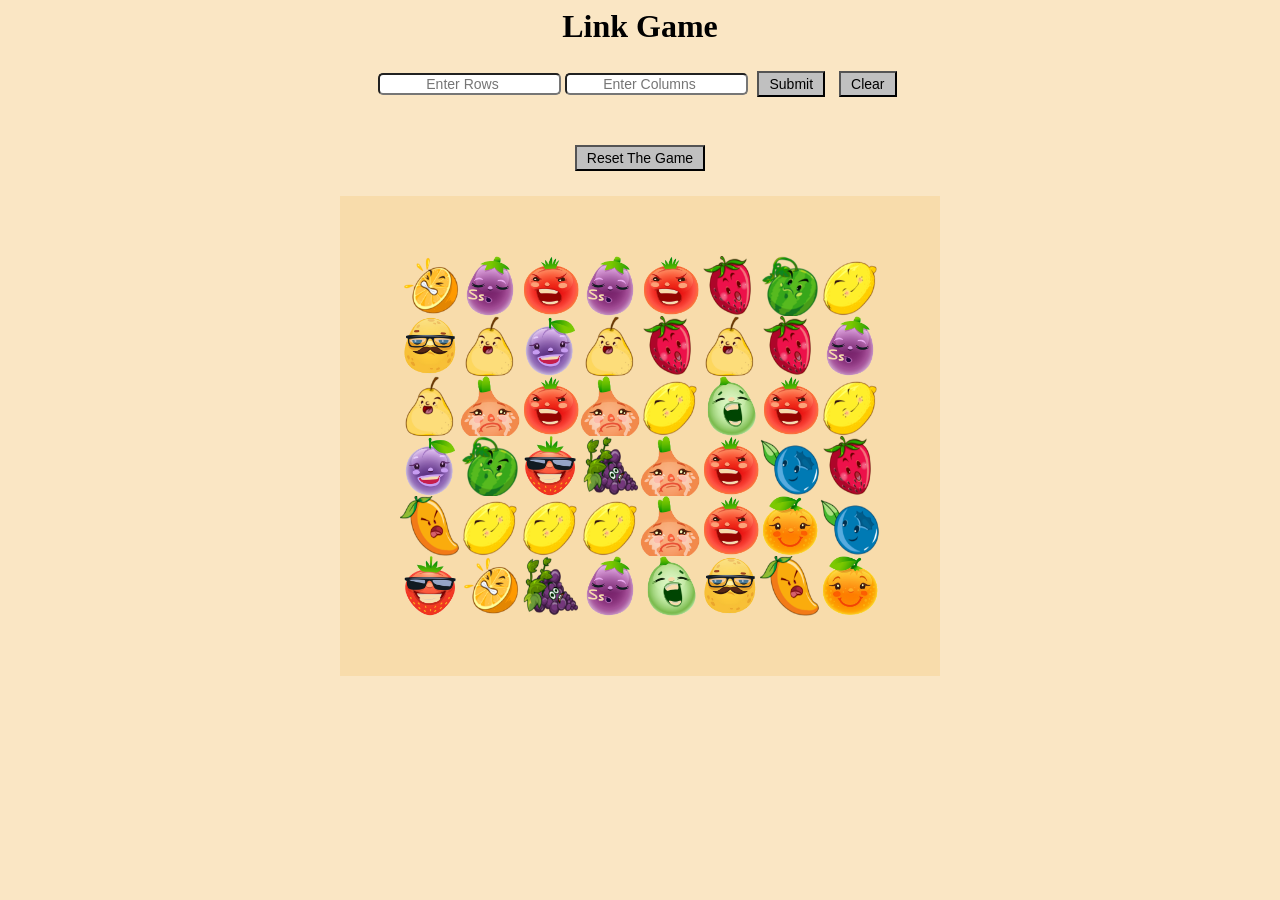
==== index.html @ 02e37306 "Change name linkGame.html to index.html" ====
<!DOCTYPE html>
<html>

<head>

  <title>linkGame</title>
  <link rel="stylesheet" type="text/css" href="linkGame.css">
</head>
<body>
<div id="container">
  <h1 id="title">Link Game</h1>

  <form id="form">

	  	<input id="rows" type="number" placeholder="Enter Rows">
      <input id="columns" type="number" placeholder="Enter Columns">
	  	<button type="submit" id="submit">Submit</button>
	  	<button type="reset" id="clear">Clear</button>
      <h6 id="alert"> Alert: Rows * Columns must be an Even number!<h6>
  </form>
  <h1 id="win"></h1>
  <button id="reset" type="button">Reset The Game</button>
  <table id="table">

  </table>
<div>
<script src="https://ajax.googleapis.com/ajax/libs/jquery/2.2.4/jquery.min.js"></script>
<script type="text/javascript" src="linkGame.js"></script>

</body>
</html>
---- linkGame.css ----
body{
  text-align: center;
  background-color: rgba(248, 220, 171, .7);
  background-opacity: 0.6;
}
input{
   font-size: 14px;
   border-radius: 5px;
   text-align: center;
   margin-bottom: 20px;
}
#title{
  margin-top:0;
}
table{
  border-collapse: collapse;
  border-spacing: 0;
  margin: 20px auto;
  border: 1px;
  background-color: #f8dcab;
}
td {
  border: solid #f8dcab 0px;
  height: 60px;
  width: 60px;
  cursor: pointer;
  padding: 0px;
  background-repeat: no-repeat;
  background-size: cover;
}
.highlight {
  background-color: #fef6a5;
}
button{
	font-size: 14px;
	background-color: #c0c0c0;
	padding: 3px 10px;
	margin: 5px 5px;

}
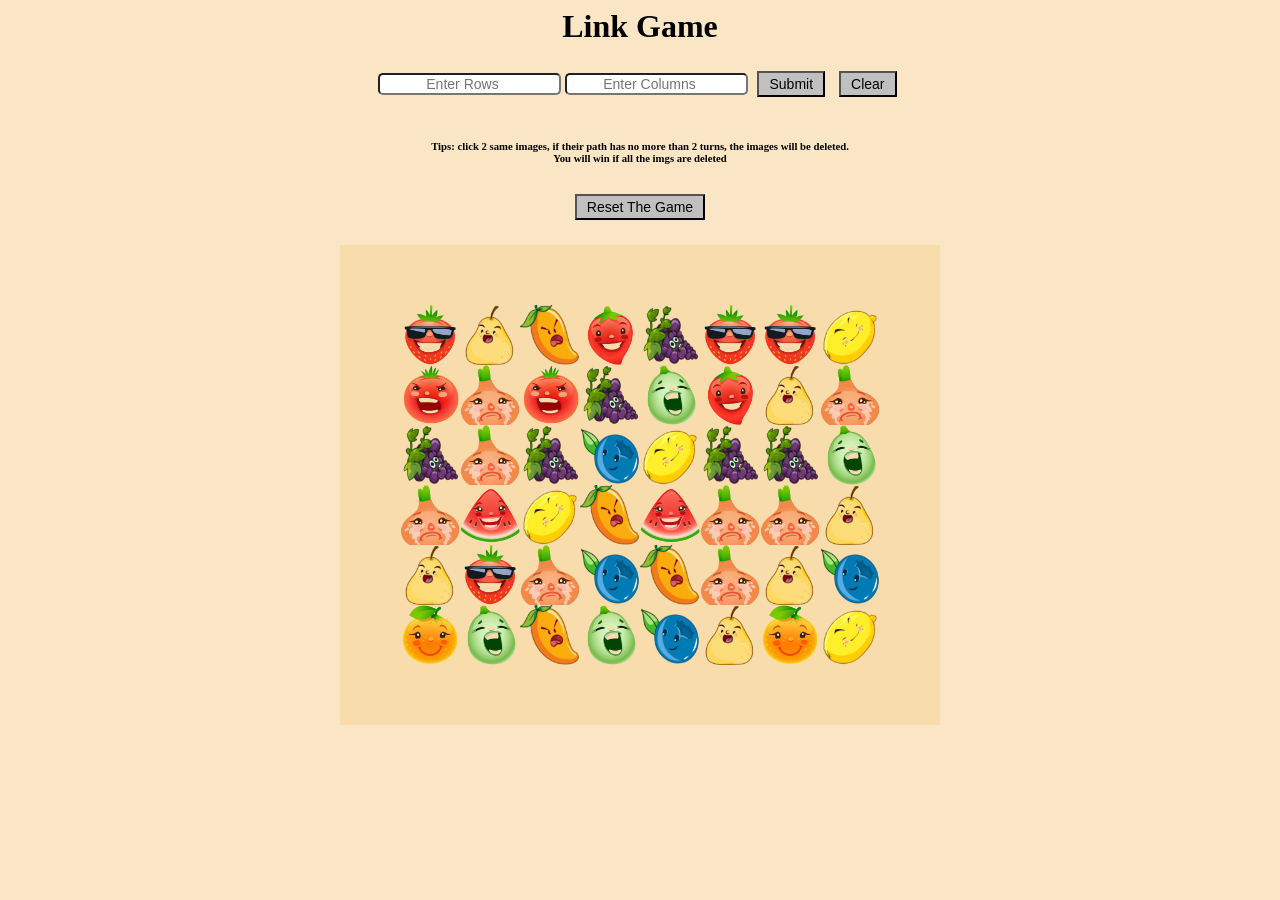
==== commit a46c5256: "Add description of the game" ====
--- a/index.html
+++ b/index.html
@@ -18,6 +18,8 @@
 	  	<button type="reset" id="clear">Clear</button>
       <h6 id="alert"> Alert: Rows * Columns must be an Even number!<h6>
   </form>
+  <p> Tips: click 2 same images, if their path has no more than 2 turns, the images will be deleted. <br>
+  		You will win if all the imgs are deleted</p>
   <h1 id="win"></h1>
   <button id="reset" type="button">Reset The Game</button>
   <table id="table">
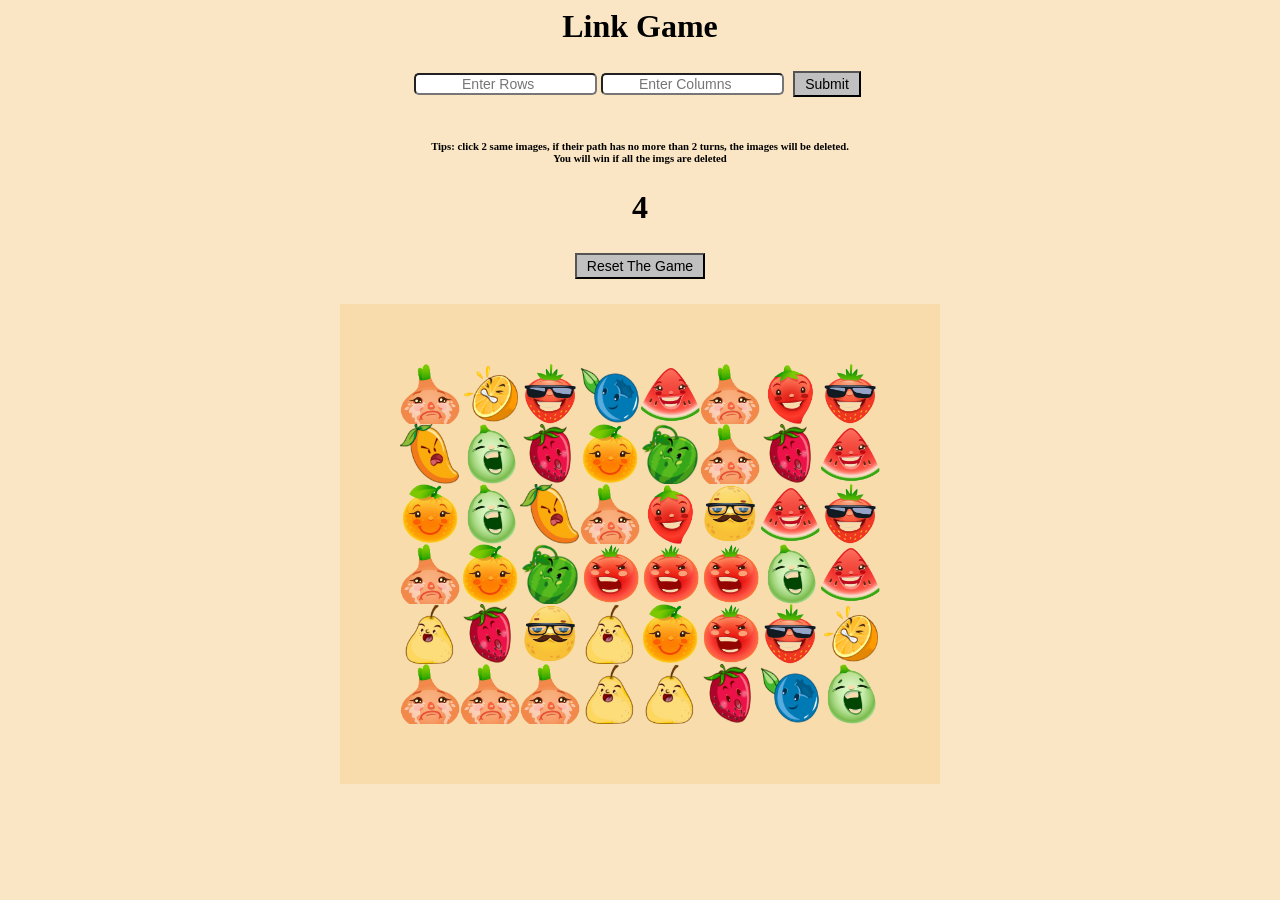
==== commit 27b3128b: "Add timer" ====
--- a/index.html
+++ b/index.html
@@ -15,12 +15,11 @@
 	  	<input id="rows" type="number" placeholder="Enter Rows">
       <input id="columns" type="number" placeholder="Enter Columns">
 	  	<button type="submit" id="submit">Submit</button>
-	  	<button type="reset" id="clear">Clear</button>
       <h6 id="alert"> Alert: Rows * Columns must be an Even number!<h6>
   </form>
   <p> Tips: click 2 same images, if their path has no more than 2 turns, the images will be deleted. <br>
   		You will win if all the imgs are deleted</p>
-  <h1 id="win"></h1>
+  <h1 id="status"></h1>
   <button id="reset" type="button">Reset The Game</button>
   <table id="table">
 
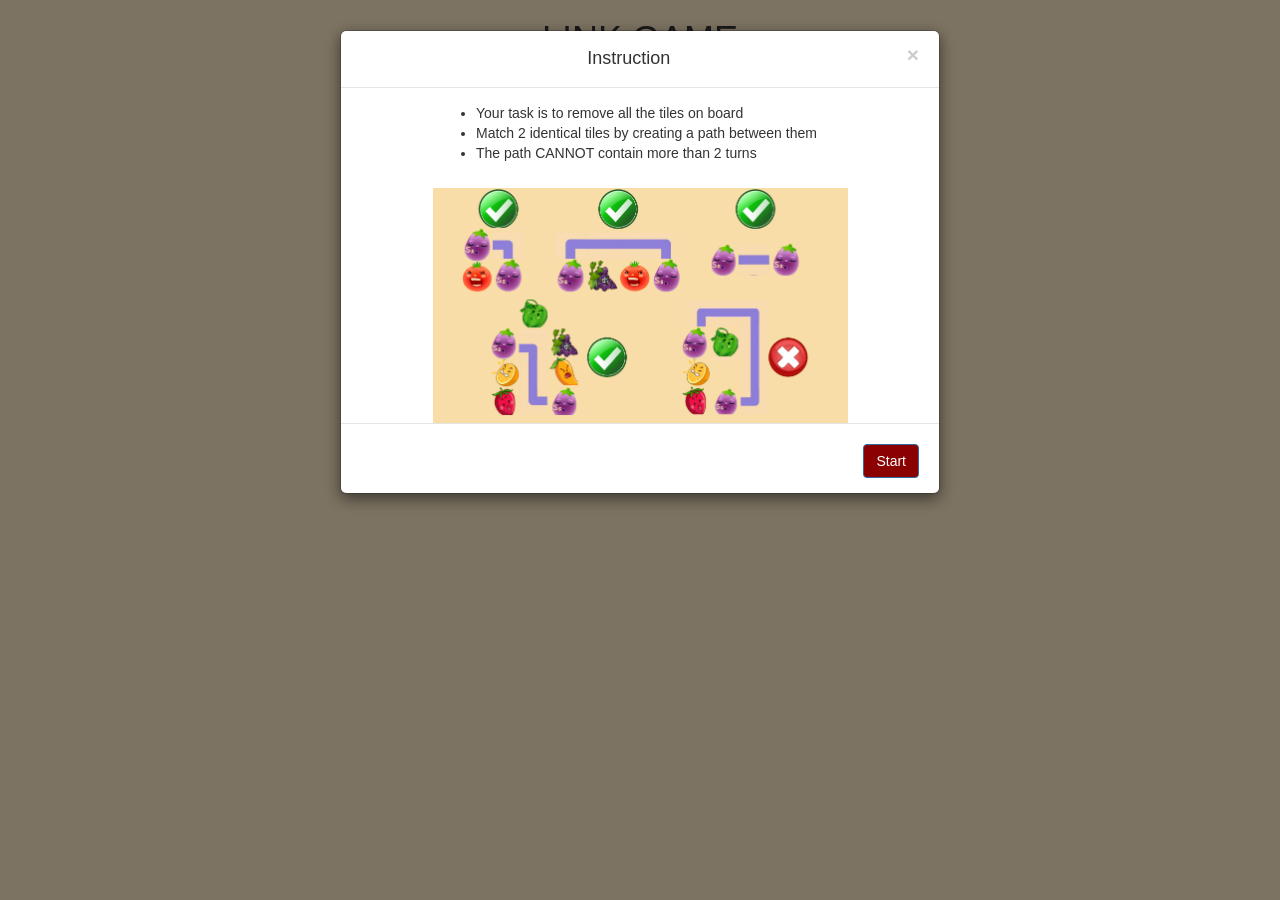
==== commit c055a287: "finish css and add modal" ====
--- a/index.html
+++ b/index.html
@@ -1,32 +1,77 @@
 <!DOCTYPE html>
 <html>
-
 <head>
-
+  <meta charset="utf-8">
+  <meta name="viewport" content="width=device-width, initial-scale=1">
   <title>linkGame</title>
+  <link rel="stylesheet" href="https://maxcdn.bootstrapcdn.com/bootstrap/3.3.7/css/bootstrap.min.css">
+  <script src="https://ajax.googleapis.com/ajax/libs/jquery/3.1.1/jquery.min.js"></script>
+  <script src="https://maxcdn.bootstrapcdn.com/bootstrap/3.3.7/js/bootstrap.min.js"></script>
   <link rel="stylesheet" type="text/css" href="linkGame.css">
 </head>
 <body>
-<div id="container">
-  <h1 id="title">Link Game</h1>
+  <div id="container">
+    <h1>LINK GAME</h1>
+    <!---
+    <form id="form">
+  	  	<input id="rows" type="number" placeholder="Enter Rows">
+        <input id="columns" type="number" placeholder="Enter Columns">
+  	  	<button type="submit" id="submit">Submit</button>
+        <h6 id="alert"> Alert: Rows * Columns must be an Even number!<h6>
+    </form>
+    --->
+    <div id="myProgress">
+      <span> TIME LEFT: </span><div id="myBar"></div>
+    </div>
 
-  <form id="form">
 
-	  	<input id="rows" type="number" placeholder="Enter Rows">
-      <input id="columns" type="number" placeholder="Enter Columns">
-	  	<button type="submit" id="submit">Submit</button>
-      <h6 id="alert"> Alert: Rows * Columns must be an Even number!<h6>
-  </form>
-  <p> Tips: click 2 same images, if their path has no more than 2 turns, the images will be deleted. <br>
-  		You will win if all the imgs are deleted</p>
-  <h1 id="status"></h1>
-  <button id="reset" type="button">Reset The Game</button>
-  <table id="table">
+    <table id="table">
+    </table>
 
-  </table>
-<div>
-<script src="https://ajax.googleapis.com/ajax/libs/jquery/2.2.4/jquery.min.js"></script>
-<script type="text/javascript" src="linkGame.js"></script>
+  </div>
+
+  <div class="modal fade" id="gameStartModal" role="dialog">
+    <div class="modal-dialog">
+      <div class="modal-content">
+        <div class="modal-header">
+          <button type="button" class="close" data-dismiss="modal">&times;</button>
+          <h4 class="modal-title">Instruction</h4>
+        </div>
+        <div class="modal-body">
+          <ul>
+            <li>Your task is to remove all the tiles on board</li>
+            <li>Match 2 identical tiles by creating a path between them</li>
+            <li>The path CANNOT contain more than 2 turns</li>
+          </ul>
+        </div>
+        <div>
+          <img class='instruction' src="./img/linkgame_modal.png" alt="./img/linkgame_modal.png">
+        </div>
+        <div class="modal-footer">
+          <button type="button" class="btn btn-primary" data-dismiss="modal"
+            id="startButton" style="background-color:darkred">Start</button>
+        </div>
+      </div>
+    </div>
+  </div>
+
+  <div class="modal fade" id="gameOverModal" role="dialog">
+    <div class="modal-dialog">
+      <div class="modal-content">
+        <div class="modal-header">
+          <button type="button" class="close" data-dismiss="modal">&times;</button>
+          <h4 class="modal-title">Game Over</h4>
+        </div>
+        <div id="modal-body-gameover">
+        </div>
+        <div class="modal-footer">
+          <button type="button" class="btn btn-primary" data-dismiss="modal"
+            id="reset" style="background-color:darkred">Restart</button>
+        </div>
+      </div>
+    </div>
+  </div>
+  <script type="text/javascript" src="linkGame.js"></script>
 
 </body>
 </html>
--- a/linkGame.css
+++ b/linkGame.css
@@ -1,7 +1,6 @@
 body{
   text-align: center;
   background-color: rgba(248, 220, 171, .7);
-  background-opacity: 0.6;
 }
 input{
    font-size: 14px;
@@ -38,3 +37,30 @@
 	margin: 5px 5px;
 
 }
+
+#myProgress {
+  margin: 20px auto;
+  width: 300px;
+}
+#myBar {
+    width: 1;
+    height: 30px;
+    background-color: #a3ccff;
+}
+.instruction {
+  width: 415px;
+  height: 235px;
+}
+.modal-body{
+  text-align:left;
+  margin-left: 80px;
+}
+@media (max-width: 480px) {
+  .instruction {
+    width: 300px;
+    height: 170px;
+  }
+  .modal-body{
+    margin-left: 5px;
+  }
+}
